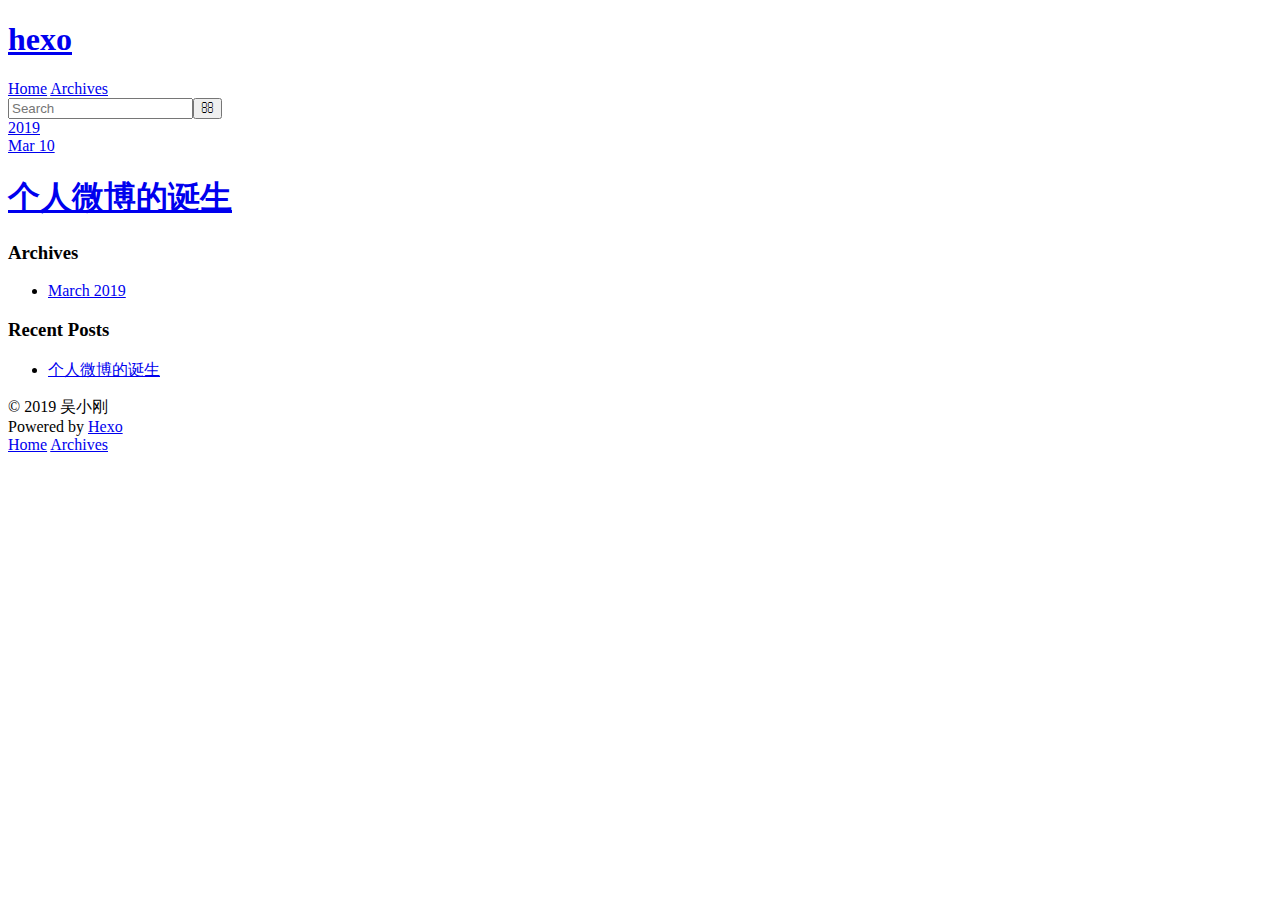
==== archives/index.html @ 077412a2 "Site updated: 2019-03-10 22:19:24" ====
<!DOCTYPE html>
<html>
<head><meta name="generator" content="Hexo 3.8.0">
  <meta charset="utf-8">
  

  
  <title>Archives | hexo</title>
  <meta name="viewport" content="width=device-width, initial-scale=1, maximum-scale=1">
  <meta property="og:type" content="website">
<meta property="og:title" content="hexo">
<meta property="og:url" content="https://github.com/ukeepit/blog.git/archives/index.html">
<meta property="og:site_name" content="hexo">
<meta property="og:locale" content="default">
<meta name="twitter:card" content="summary">
<meta name="twitter:title" content="hexo">
  
    <link rel="alternate" href="/blog/atom.xml" title="hexo" type="application/atom+xml">
  
  
    <link rel="icon" href="/favicon.png">
  
  
    <link href="//fonts.googleapis.com/css?family=Source+Code+Pro" rel="stylesheet" type="text/css">
  
  <link rel="stylesheet" href="/blog/css/style.css">
</head>
</html>
<body>
  <div id="container">
    <div id="wrap">
      <header id="header">
  <div id="banner"></div>
  <div id="header-outer" class="outer">
    <div id="header-title" class="inner">
      <h1 id="logo-wrap">
        <a href="/blog/" id="logo">hexo</a>
      </h1>
      
    </div>
    <div id="header-inner" class="inner">
      <nav id="main-nav">
        <a id="main-nav-toggle" class="nav-icon"></a>
        
          <a class="main-nav-link" href="/blog/">Home</a>
        
          <a class="main-nav-link" href="/blog/archives">Archives</a>
        
      </nav>
      <nav id="sub-nav">
        
          <a id="nav-rss-link" class="nav-icon" href="/blog/atom.xml" title="RSS Feed"></a>
        
        <a id="nav-search-btn" class="nav-icon" title="Search"></a>
      </nav>
      <div id="search-form-wrap">
        <form action="//google.com/search" method="get" accept-charset="UTF-8" class="search-form"><input type="search" name="q" class="search-form-input" placeholder="Search"><button type="submit" class="search-form-submit">&#xF002;</button><input type="hidden" name="sitesearch" value="https://github.com/ukeepit/blog.git"></form>
      </div>
    </div>
  </div>
</header>
      <div class="outer">
        <section id="main">
  
  
    
    
      
      
      <section class="archives-wrap">
        <div class="archive-year-wrap">
          <a href="/blog/archives/2019" class="archive-year">2019</a>
        </div>
        <div class="archives">
    
    <article class="archive-article archive-type-post">
  <div class="archive-article-inner">
    <header class="archive-article-header">
      <a href="/blog/2019/03/10/个人微博的诞生/" class="archive-article-date">
  <time datetime="2019-03-10T14:07:09.000Z" itemprop="datePublished">Mar 10</time>
</a>
      
  
    <h1 itemprop="name">
      <a class="archive-article-title" href="/blog/2019/03/10/个人微博的诞生/">个人微博的诞生</a>
    </h1>
  

    </header>
  </div>
</article>
  
  
    </div></section>
  


</section>
        
          <aside id="sidebar">
  
    

  
    

  
    
  
    
  <div class="widget-wrap">
    <h3 class="widget-title">Archives</h3>
    <div class="widget">
      <ul class="archive-list"><li class="archive-list-item"><a class="archive-list-link" href="/blog/archives/2019/03/">March 2019</a></li></ul>
    </div>
  </div>


  
    
  <div class="widget-wrap">
    <h3 class="widget-title">Recent Posts</h3>
    <div class="widget">
      <ul>
        
          <li>
            <a href="/blog/2019/03/10/个人微博的诞生/">个人微博的诞生</a>
          </li>
        
      </ul>
    </div>
  </div>

  
</aside>
        
      </div>
      <footer id="footer">
  
  <div class="outer">
    <div id="footer-info" class="inner">
      &copy; 2019 吴小刚<br>
      Powered by <a href="http://hexo.io/" target="_blank">Hexo</a>
    </div>
  </div>
</footer>
    </div>
    <nav id="mobile-nav">
  
    <a href="/blog/" class="mobile-nav-link">Home</a>
  
    <a href="/blog/archives" class="mobile-nav-link">Archives</a>
  
</nav>
    

<script src="//ajax.googleapis.com/ajax/libs/jquery/2.0.3/jquery.min.js"></script>


  <link rel="stylesheet" href="/blog/fancybox/jquery.fancybox.css">
  <script src="/blog/fancybox/jquery.fancybox.pack.js"></script>


<script src="/blog/js/script.js"></script>



  </div>
</body>
</html>
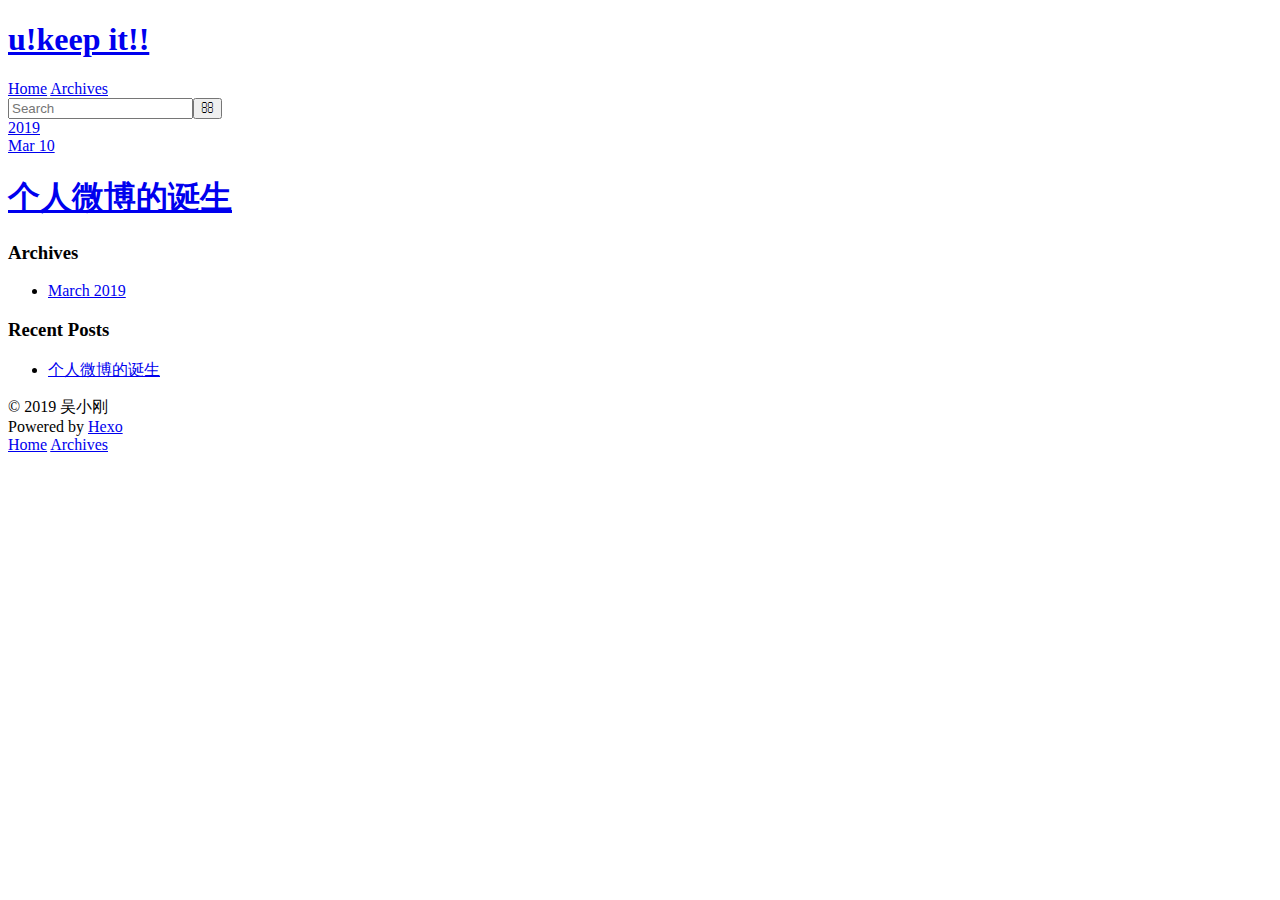
==== commit aafcc7cc: "Site updated: 2019-03-10 22:23:10" ====
--- a/archives/index.html
+++ b/archives/index.html
@@ -5,17 +5,17 @@
   
 
   
-  <title>Archives | hexo</title>
+  <title>Archives | u!keep it!!</title>
   <meta name="viewport" content="width=device-width, initial-scale=1, maximum-scale=1">
   <meta property="og:type" content="website">
-<meta property="og:title" content="hexo">
+<meta property="og:title" content="u!keep it!!">
 <meta property="og:url" content="https://github.com/ukeepit/blog.git/archives/index.html">
-<meta property="og:site_name" content="hexo">
+<meta property="og:site_name" content="u!keep it!!">
 <meta property="og:locale" content="default">
 <meta name="twitter:card" content="summary">
-<meta name="twitter:title" content="hexo">
+<meta name="twitter:title" content="u!keep it!!">
   
-    <link rel="alternate" href="/blog/atom.xml" title="hexo" type="application/atom+xml">
+    <link rel="alternate" href="/blog/atom.xml" title="u!keep it!!" type="application/atom+xml">
   
   
     <link rel="icon" href="/favicon.png">
@@ -34,7 +34,7 @@
   <div id="header-outer" class="outer">
     <div id="header-title" class="inner">
       <h1 id="logo-wrap">
-        <a href="/blog/" id="logo">hexo</a>
+        <a href="/blog/" id="logo">u!keep it!!</a>
       </h1>
       
     </div>
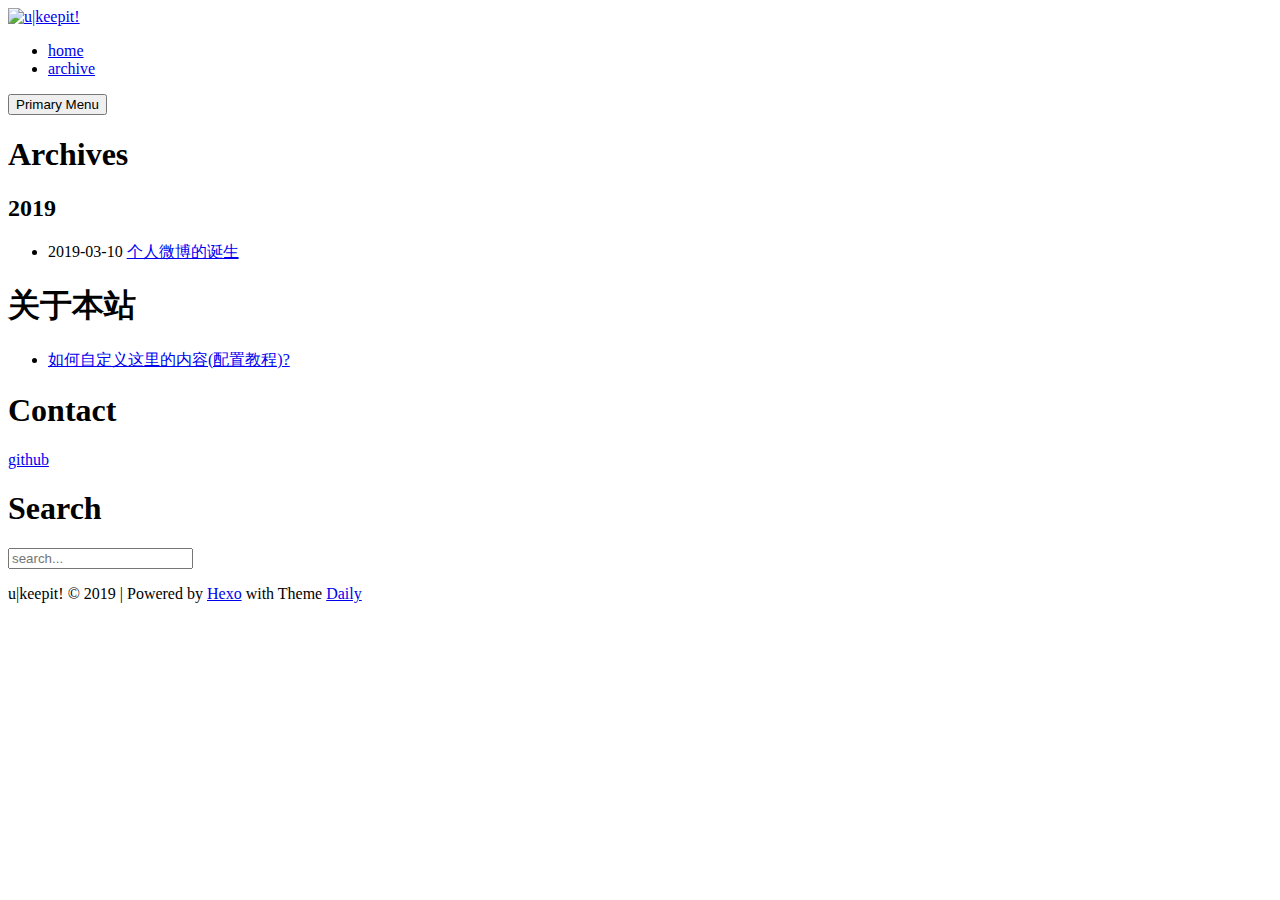
==== commit e57443a2: "Site updated: 2019-03-10 22:30:58" ====
--- a/archives/index.html
+++ b/archives/index.html
@@ -1,170 +1,206 @@
 <!DOCTYPE html>
-<html>
+<html lang="en">
+
+<!-- Head tag -->
 <head><meta name="generator" content="Hexo 3.8.0">
   <meta charset="utf-8">
-  
-
-  
-  <title>Archives | u!keep it!!</title>
+  <meta http-equiv="X-UA-Compatible" content="IE=edge">
+
+  <!--Description-->
+  
+
+  <!--Author-->
+  
+  <meta name="author" content="吴小刚">
+  
+
+  <!--Open Graph Title-->
+  
+      <meta property="og:title" content="u|keepit!">
+  
+  <!--Open Graph Description-->
+  
+  <!--Open Graph Site Name-->
+  <meta property="og:site_name" content="u|keepit!">
+  <!--Type page-->
+  
+      <meta property="og:type" content="website">
+  
+  <!--Page Cover-->
+  
+
   <meta name="viewport" content="width=device-width, initial-scale=1, maximum-scale=1">
-  <meta property="og:type" content="website">
-<meta property="og:title" content="u!keep it!!">
-<meta property="og:url" content="https://github.com/ukeepit/blog.git/archives/index.html">
-<meta property="og:site_name" content="u!keep it!!">
-<meta property="og:locale" content="default">
-<meta name="twitter:card" content="summary">
-<meta name="twitter:title" content="u!keep it!!">
-  
-    <link rel="alternate" href="/blog/atom.xml" title="u!keep it!!" type="application/atom+xml">
-  
-  
-    <link rel="icon" href="/favicon.png">
-  
-  
-    <link href="//fonts.googleapis.com/css?family=Source+Code+Pro" rel="stylesheet" type="text/css">
-  
+
+  <!-- Title -->
+  
+  <title>Archives - u|keepit!</title>
+
+
+  <link rel="shortcut icon" href="https://hexo.io/icon/favicon-96x96.png">
+
+  <!-- Custom CSS/Sass -->
   <link rel="stylesheet" href="/blog/css/style.css">
+
+  <!----------------------------
+  https://github.com/GallenHu/hexo-theme-Daily
+
+ _____            _   _
+|  __ \          (_) | |
+| |  | |   __ _   _  | |  _   _
+| |  | |  / _` | | | | | | | | |
+| |__| | | (_| | | | | | | |_| |
+|_____/   \__,_| |_| |_|  \__, |
+                          __/ |
+                         |___/
+
+    --------------------------->
+
 </head>
-</html>
+
+
 <body>
-  <div id="container">
-    <div id="wrap">
-      <header id="header">
-  <div id="banner"></div>
-  <div id="header-outer" class="outer">
-    <div id="header-title" class="inner">
-      <h1 id="logo-wrap">
-        <a href="/blog/" id="logo">u!keep it!!</a>
-      </h1>
-      
-    </div>
-    <div id="header-inner" class="inner">
-      <nav id="main-nav">
-        <a id="main-nav-toggle" class="nav-icon"></a>
-        
-          <a class="main-nav-link" href="/blog/">Home</a>
-        
-          <a class="main-nav-link" href="/blog/archives">Archives</a>
-        
-      </nav>
-      <nav id="sub-nav">
-        
-          <a id="nav-rss-link" class="nav-icon" href="/blog/atom.xml" title="RSS Feed"></a>
-        
-        <a id="nav-search-btn" class="nav-icon" title="Search"></a>
-      </nav>
-      <div id="search-form-wrap">
-        <form action="//google.com/search" method="get" accept-charset="UTF-8" class="search-form"><input type="search" name="q" class="search-form-input" placeholder="Search"><button type="submit" class="search-form-submit">&#xF002;</button><input type="hidden" name="sitesearch" value="https://github.com/ukeepit/blog.git"></form>
+
+  <!-- Nav -->
+  <header class="site-header">
+  <div class="header-inside">
+    <div class="logo">
+      <a href="/blog/" rel="home">
+        
+        <img src="https://hexo.io/logo.svg" alt="u|keepit!" height="60">
+        
+      </a>
+    </div>
+    <!-- Navigation -->
+    <nav class="navbar">
+      <!-- Collect the nav links, forms, and other content for toggling -->
+      <div class="collapse">
+        <ul class="navbar-nav">
+          
+          
+            <li>
+              <a href="/blog/.">
+                
+                  home
+                
+              </a>
+            </li>
+          
+            <li>
+              <a href="/blog/archives">
+                
+                  archive
+                
+              </a>
+            </li>
+          
+        </ul>
       </div>
+      <!-- /.navbar-collapse -->
+    </nav>
+    <div class="button-wrap">
+      <button class="menu-toggle">Primary Menu</button>
     </div>
   </div>
 </header>
-      <div class="outer">
-        <section id="main">
-  
-  
+
+
+  <!-- Main Content -->
+  
+
+<!-- Main Content -->
+<div class="archive content-area">
+  <div class="container">
+    <h1 class="entry-title">Archives</h1>
+    <div class="row">
+      <div class="col-lg-8 col-lg-offset-2 col-md-10 col-md-offset-1">
+        <!-- Use lodash to classify posts. See https://lodash.com/docs#groupBy
+          1. group site.posts by year
+          2. sort posts-in-one-year by Month and Day
+        -->
+        
+
+        
+          <h2 class="year">2019</h2>
+          <ul class="list">
+            
+  <li>
+    <span class="date">
+      2019-03-10
+    </span>
+    <a href="/blog/2019/03/10/个人微博的诞生/" class="title">
+      个人微博的诞生
+    </a>
+  </li>
+
+
+          </ul>
+        
+      </div>
+    </div>
+  </div>
+</div>
+
+
+  <!-- Footer -->
+  <!-- Footer-widgets -->
+<div class="footer-widgets">
+  <div class="row inside-wrapper">
+    <div class="col-1-3">
+      <aside>
+        <h1 class="widget-title">关于本站</h1>
+        <div class="custom-widget-content">
+          
+          <ul><li><a href="https://github.com/GallenHu/hexo-theme-Daily/wiki">如何自定义这里的内容(配置教程)?</a></li></ul>
+        </div>
+      </aside>
+    </div>
+    <div class="col-1-3">
+      <aside>
+        <h1 class="widget-title">Contact</h1>
+        <div class="widget-text">
+          
+            
+              <a href="https://github.com/GallenHu" class="icon icon-github" target="_blank">github</a>
+            
+          
+        </div>
+      </aside>
+    </div>
+    <div class="col-1-3">
+      <aside>
+        <h1 class="widget-title">Search</h1>
+        <div class="widget-text">
+          <form onsubmit="return appDaily.submitSearch('')">
+            <p>
+              <input type="text" placeholder="search..." id="homeSearchInput">
+            </p>
+            <!-- <input type="submit" value="GO"> -->
+          </form>
+        </div>
+      </aside>
+    </div>
+  </div>
+</div>
+<!-- Footer -->
+<footer class="site-info">
+  <p>
+    <span>u|keepit! &copy; 2019</span>
     
+      <span class="split">|</span>
+      <span>Powered by <a href="https://hexo.io/" target="_blank">Hexo</a> with Theme <a href="https://github.com/GallenHu/hexo-theme-Daily" target="_blank">Daily</a></span>
     
-      
-      
-      <section class="archives-wrap">
-        <div class="archive-year-wrap">
-          <a href="/blog/archives/2019" class="archive-year">2019</a>
-        </div>
-        <div class="archives">
-    
-    <article class="archive-article archive-type-post">
-  <div class="archive-article-inner">
-    <header class="archive-article-header">
-      <a href="/blog/2019/03/10/个人微博的诞生/" class="archive-article-date">
-  <time datetime="2019-03-10T14:07:09.000Z" itemprop="datePublished">Mar 10</time>
-</a>
-      
-  
-    <h1 itemprop="name">
-      <a class="archive-article-title" href="/blog/2019/03/10/个人微博的诞生/">个人微博的诞生</a>
-    </h1>
-  
-
-    </header>
-  </div>
-</article>
-  
-  
-    </div></section>
-  
-
-
-</section>
-        
-          <aside id="sidebar">
-  
-    
-
-  
-    
-
-  
-    
-  
-    
-  <div class="widget-wrap">
-    <h3 class="widget-title">Archives</h3>
-    <div class="widget">
-      <ul class="archive-list"><li class="archive-list-item"><a class="archive-list-link" href="/blog/archives/2019/03/">March 2019</a></li></ul>
-    </div>
-  </div>
-
-
-  
-    
-  <div class="widget-wrap">
-    <h3 class="widget-title">Recent Posts</h3>
-    <div class="widget">
-      <ul>
-        
-          <li>
-            <a href="/blog/2019/03/10/个人微博的诞生/">个人微博的诞生</a>
-          </li>
-        
-      </ul>
-    </div>
-  </div>
-
-  
-</aside>
-        
-      </div>
-      <footer id="footer">
-  
-  <div class="outer">
-    <div id="footer-info" class="inner">
-      &copy; 2019 吴小刚<br>
-      Powered by <a href="http://hexo.io/" target="_blank">Hexo</a>
-    </div>
-  </div>
+  </p>
 </footer>
-    </div>
-    <nav id="mobile-nav">
-  
-    <a href="/blog/" class="mobile-nav-link">Home</a>
-  
-    <a href="/blog/archives" class="mobile-nav-link">Archives</a>
-  
-</nav>
-    
-
-<script src="//ajax.googleapis.com/ajax/libs/jquery/2.0.3/jquery.min.js"></script>
-
-
-  <link rel="stylesheet" href="/blog/fancybox/jquery.fancybox.css">
-  <script src="/blog/fancybox/jquery.fancybox.pack.js"></script>
-
-
-<script src="/blog/js/script.js"></script>
-
-
-
-  </div>
+
+
+  <!-- After footer scripts -->
+  <!-- scripts -->
+<script src="/blog/js/app.js"></script>
+
+
+
+
+
 </body>
-</html>+
+</html>
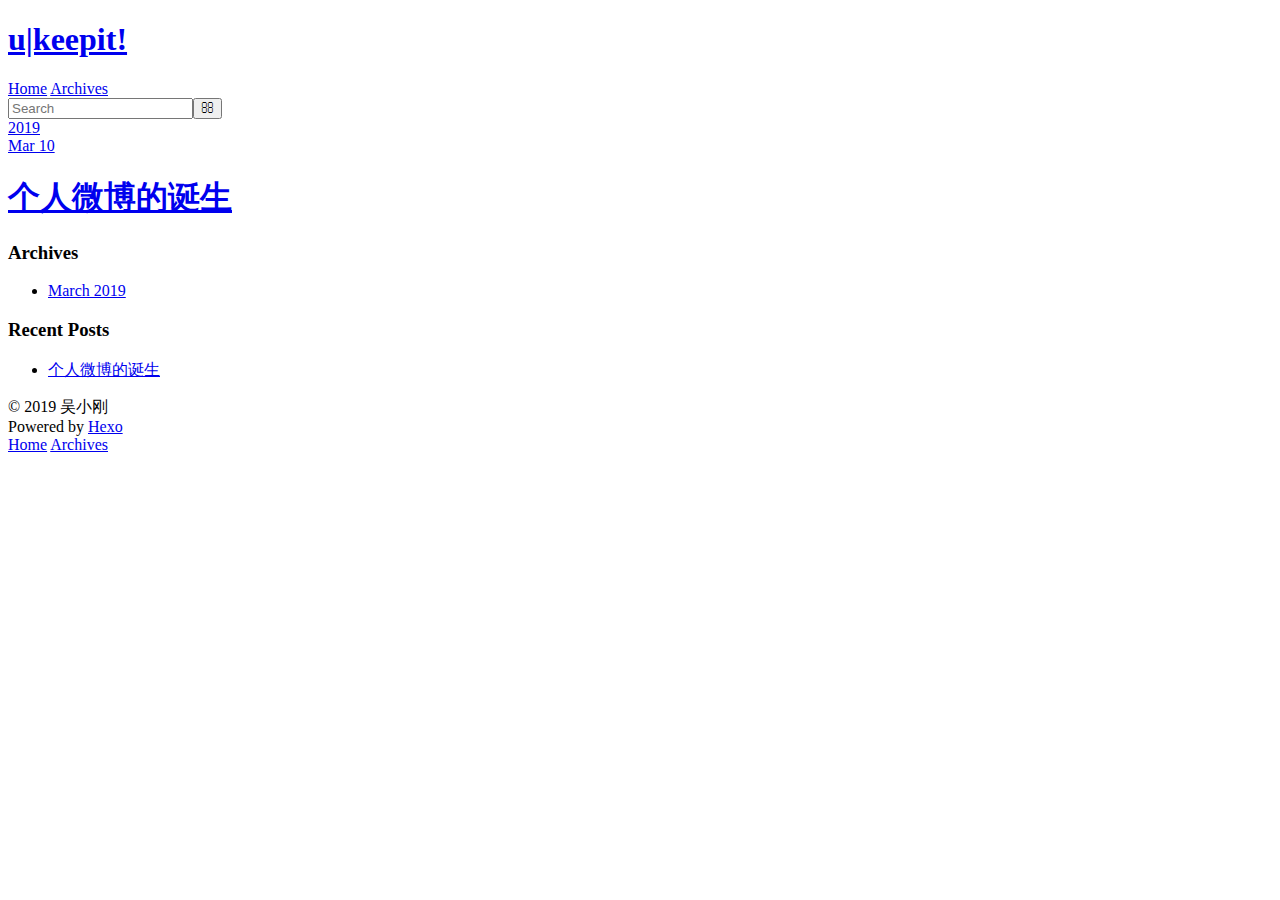
==== commit b17853da: "Site updated: 2019-03-10 22:37:50" ====
--- a/archives/index.html
+++ b/archives/index.html
@@ -1,206 +1,170 @@
 <!DOCTYPE html>
-<html lang="en">
-
-<!-- Head tag -->
+<html>
 <head><meta name="generator" content="Hexo 3.8.0">
   <meta charset="utf-8">
-  <meta http-equiv="X-UA-Compatible" content="IE=edge">
-
-  <!--Description-->
   
 
-  <!--Author-->
   
-  <meta name="author" content="吴小刚">
+  <title>Archives | u|keepit!</title>
+  <meta name="viewport" content="width=device-width, initial-scale=1, maximum-scale=1">
+  <meta property="og:type" content="website">
+<meta property="og:title" content="u|keepit!">
+<meta property="og:url" content="https://github.com/ukeepit/blog.git/archives/index.html">
+<meta property="og:site_name" content="u|keepit!">
+<meta property="og:locale" content="default">
+<meta name="twitter:card" content="summary">
+<meta name="twitter:title" content="u|keepit!">
   
-
-  <!--Open Graph Title-->
+    <link rel="alternate" href="/blog/atom.xml" title="u|keepit!" type="application/atom+xml">
   
-      <meta property="og:title" content="u|keepit!">
   
-  <!--Open Graph Description-->
+    <link rel="icon" href="/favicon.png">
   
-  <!--Open Graph Site Name-->
-  <meta property="og:site_name" content="u|keepit!">
-  <!--Type page-->
   
-      <meta property="og:type" content="website">
+    <link href="//fonts.googleapis.com/css?family=Source+Code+Pro" rel="stylesheet" type="text/css">
   
-  <!--Page Cover-->
-  
-
-  <meta name="viewport" content="width=device-width, initial-scale=1, maximum-scale=1">
-
-  <!-- Title -->
-  
-  <title>Archives - u|keepit!</title>
-
-
-  <link rel="shortcut icon" href="https://hexo.io/icon/favicon-96x96.png">
-
-  <!-- Custom CSS/Sass -->
   <link rel="stylesheet" href="/blog/css/style.css">
-
-  <!----------------------------
-  https://github.com/GallenHu/hexo-theme-Daily
-
- _____            _   _
-|  __ \          (_) | |
-| |  | |   __ _   _  | |  _   _
-| |  | |  / _` | | | | | | | | |
-| |__| | | (_| | | | | | | |_| |
-|_____/   \__,_| |_| |_|  \__, |
-                          __/ |
-                         |___/
-
-    --------------------------->
-
 </head>
-
-
+</html>
 <body>
-
-  <!-- Nav -->
-  <header class="site-header">
-  <div class="header-inside">
-    <div class="logo">
-      <a href="/blog/" rel="home">
+  <div id="container">
+    <div id="wrap">
+      <header id="header">
+  <div id="banner"></div>
+  <div id="header-outer" class="outer">
+    <div id="header-title" class="inner">
+      <h1 id="logo-wrap">
+        <a href="/blog/" id="logo">u|keepit!</a>
+      </h1>
+      
+    </div>
+    <div id="header-inner" class="inner">
+      <nav id="main-nav">
+        <a id="main-nav-toggle" class="nav-icon"></a>
         
-        <img src="https://hexo.io/logo.svg" alt="u|keepit!" height="60">
+          <a class="main-nav-link" href="/blog/">Home</a>
         
-      </a>
-    </div>
-    <!-- Navigation -->
-    <nav class="navbar">
-      <!-- Collect the nav links, forms, and other content for toggling -->
-      <div class="collapse">
-        <ul class="navbar-nav">
-          
-          
-            <li>
-              <a href="/blog/.">
-                
-                  home
-                
-              </a>
-            </li>
-          
-            <li>
-              <a href="/blog/archives">
-                
-                  archive
-                
-              </a>
-            </li>
-          
-        </ul>
+          <a class="main-nav-link" href="/blog/archives">Archives</a>
+        
+      </nav>
+      <nav id="sub-nav">
+        
+          <a id="nav-rss-link" class="nav-icon" href="/blog/atom.xml" title="RSS Feed"></a>
+        
+        <a id="nav-search-btn" class="nav-icon" title="Search"></a>
+      </nav>
+      <div id="search-form-wrap">
+        <form action="//google.com/search" method="get" accept-charset="UTF-8" class="search-form"><input type="search" name="q" class="search-form-input" placeholder="Search"><button type="submit" class="search-form-submit">&#xF002;</button><input type="hidden" name="sitesearch" value="https://github.com/ukeepit/blog.git"></form>
       </div>
-      <!-- /.navbar-collapse -->
-    </nav>
-    <div class="button-wrap">
-      <button class="menu-toggle">Primary Menu</button>
     </div>
   </div>
 </header>
+      <div class="outer">
+        <section id="main">
+  
+  
+    
+    
+      
+      
+      <section class="archives-wrap">
+        <div class="archive-year-wrap">
+          <a href="/blog/archives/2019" class="archive-year">2019</a>
+        </div>
+        <div class="archives">
+    
+    <article class="archive-article archive-type-post">
+  <div class="archive-article-inner">
+    <header class="archive-article-header">
+      <a href="/blog/2019/03/10/个人微博的诞生/" class="archive-article-date">
+  <time datetime="2019-03-10T14:07:09.000Z" itemprop="datePublished">Mar 10</time>
+</a>
+      
+  
+    <h1 itemprop="name">
+      <a class="archive-article-title" href="/blog/2019/03/10/个人微博的诞生/">个人微博的诞生</a>
+    </h1>
+  
+
+    </header>
+  </div>
+</article>
+  
+  
+    </div></section>
+  
 
 
-  <!-- Main Content -->
+</section>
+        
+          <aside id="sidebar">
   
+    
 
-<!-- Main Content -->
-<div class="archive content-area">
-  <div class="container">
-    <h1 class="entry-title">Archives</h1>
-    <div class="row">
-      <div class="col-lg-8 col-lg-offset-2 col-md-10 col-md-offset-1">
-        <!-- Use lodash to classify posts. See https://lodash.com/docs#groupBy
-          1. group site.posts by year
-          2. sort posts-in-one-year by Month and Day
-        -->
-        
+  
+    
 
-        
-          <h2 class="year">2019</h2>
-          <ul class="list">
-            
-  <li>
-    <span class="date">
-      2019-03-10
-    </span>
-    <a href="/blog/2019/03/10/个人微博的诞生/" class="title">
-      个人微博的诞生
-    </a>
-  </li>
+  
+    
+  
+    
+  <div class="widget-wrap">
+    <h3 class="widget-title">Archives</h3>
+    <div class="widget">
+      <ul class="archive-list"><li class="archive-list-item"><a class="archive-list-link" href="/blog/archives/2019/03/">March 2019</a></li></ul>
+    </div>
+  </div>
 
 
-          </ul>
+  
+    
+  <div class="widget-wrap">
+    <h3 class="widget-title">Recent Posts</h3>
+    <div class="widget">
+      <ul>
+        
+          <li>
+            <a href="/blog/2019/03/10/个人微博的诞生/">个人微博的诞生</a>
+          </li>
+        
+      </ul>
+    </div>
+  </div>
+
+  
+</aside>
         
       </div>
+      <footer id="footer">
+  
+  <div class="outer">
+    <div id="footer-info" class="inner">
+      &copy; 2019 吴小刚<br>
+      Powered by <a href="http://hexo.io/" target="_blank">Hexo</a>
     </div>
   </div>
-</div>
+</footer>
+    </div>
+    <nav id="mobile-nav">
+  
+    <a href="/blog/" class="mobile-nav-link">Home</a>
+  
+    <a href="/blog/archives" class="mobile-nav-link">Archives</a>
+  
+</nav>
+    
+
+<script src="//ajax.googleapis.com/ajax/libs/jquery/2.0.3/jquery.min.js"></script>
 
 
-  <!-- Footer -->
-  <!-- Footer-widgets -->
-<div class="footer-widgets">
-  <div class="row inside-wrapper">
-    <div class="col-1-3">
-      <aside>
-        <h1 class="widget-title">关于本站</h1>
-        <div class="custom-widget-content">
-          
-          <ul><li><a href="https://github.com/GallenHu/hexo-theme-Daily/wiki">如何自定义这里的内容(配置教程)?</a></li></ul>
-        </div>
-      </aside>
-    </div>
-    <div class="col-1-3">
-      <aside>
-        <h1 class="widget-title">Contact</h1>
-        <div class="widget-text">
-          
-            
-              <a href="https://github.com/GallenHu" class="icon icon-github" target="_blank">github</a>
-            
-          
-        </div>
-      </aside>
-    </div>
-    <div class="col-1-3">
-      <aside>
-        <h1 class="widget-title">Search</h1>
-        <div class="widget-text">
-          <form onsubmit="return appDaily.submitSearch('')">
-            <p>
-              <input type="text" placeholder="search..." id="homeSearchInput">
-            </p>
-            <!-- <input type="submit" value="GO"> -->
-          </form>
-        </div>
-      </aside>
-    </div>
-  </div>
-</div>
-<!-- Footer -->
-<footer class="site-info">
-  <p>
-    <span>u|keepit! &copy; 2019</span>
-    
-      <span class="split">|</span>
-      <span>Powered by <a href="https://hexo.io/" target="_blank">Hexo</a> with Theme <a href="https://github.com/GallenHu/hexo-theme-Daily" target="_blank">Daily</a></span>
-    
-  </p>
-</footer>
+  <link rel="stylesheet" href="/blog/fancybox/jquery.fancybox.css">
+  <script src="/blog/fancybox/jquery.fancybox.pack.js"></script>
 
 
-  <!-- After footer scripts -->
-  <!-- scripts -->
-<script src="/blog/js/app.js"></script>
+<script src="/blog/js/script.js"></script>
 
 
 
-
-
+  </div>
 </body>
-
-</html>
+</html>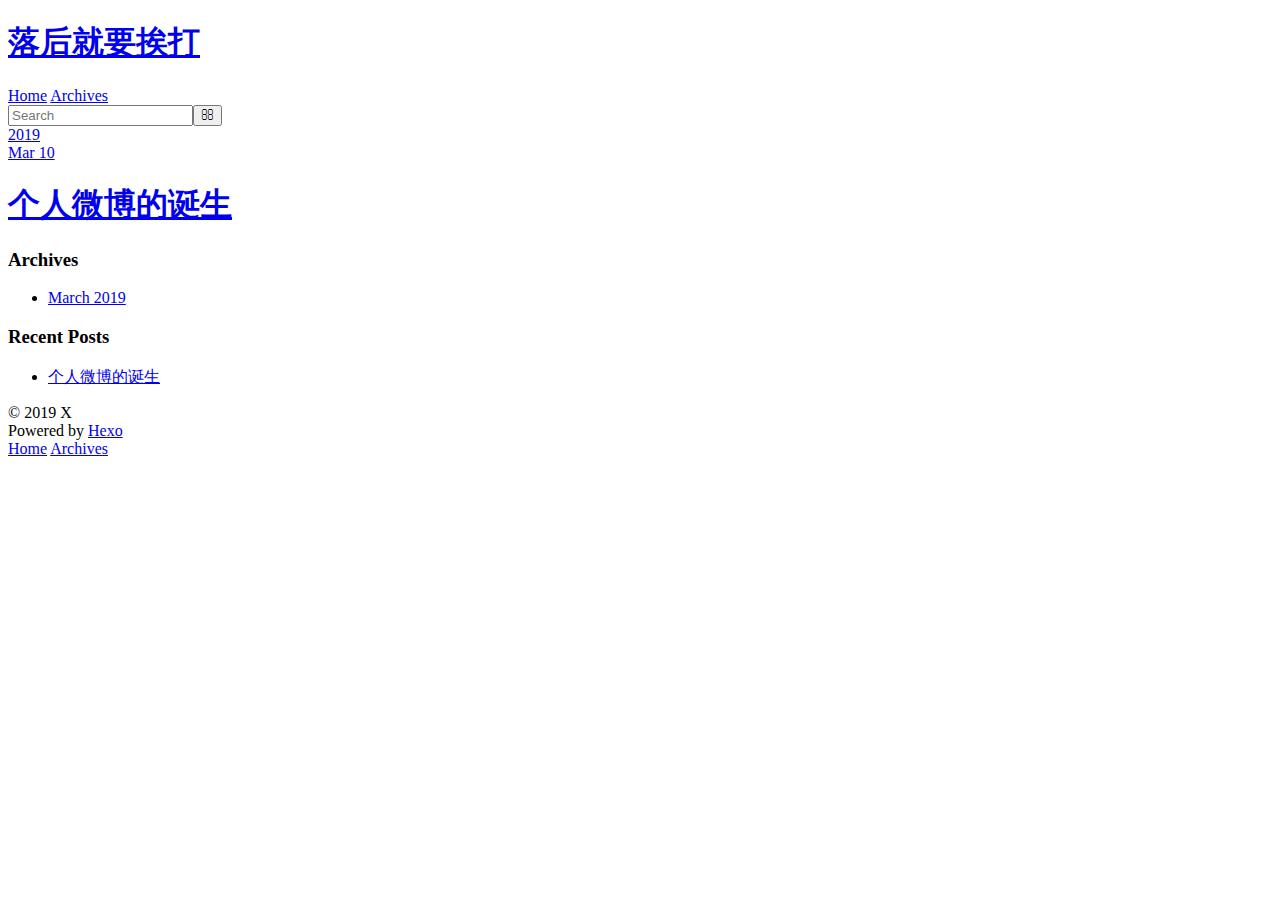
==== commit 69b5e4c5: "Site updated: 2019-03-10 22:42:32" ====
--- a/archives/index.html
+++ b/archives/index.html
@@ -5,17 +5,17 @@
   
 
   
-  <title>Archives | u|keepit!</title>
+  <title>Archives | 落后就要挨打</title>
   <meta name="viewport" content="width=device-width, initial-scale=1, maximum-scale=1">
   <meta property="og:type" content="website">
-<meta property="og:title" content="u|keepit!">
+<meta property="og:title" content="落后就要挨打">
 <meta property="og:url" content="https://github.com/ukeepit/blog.git/archives/index.html">
-<meta property="og:site_name" content="u|keepit!">
+<meta property="og:site_name" content="落后就要挨打">
 <meta property="og:locale" content="default">
 <meta name="twitter:card" content="summary">
-<meta name="twitter:title" content="u|keepit!">
+<meta name="twitter:title" content="落后就要挨打">
   
-    <link rel="alternate" href="/blog/atom.xml" title="u|keepit!" type="application/atom+xml">
+    <link rel="alternate" href="/blog/atom.xml" title="落后就要挨打" type="application/atom+xml">
   
   
     <link rel="icon" href="/favicon.png">
@@ -34,7 +34,7 @@
   <div id="header-outer" class="outer">
     <div id="header-title" class="inner">
       <h1 id="logo-wrap">
-        <a href="/blog/" id="logo">u|keepit!</a>
+        <a href="/blog/" id="logo">落后就要挨打</a>
       </h1>
       
     </div>
@@ -139,7 +139,7 @@
   
   <div class="outer">
     <div id="footer-info" class="inner">
-      &copy; 2019 吴小刚<br>
+      &copy; 2019 X<br>
       Powered by <a href="http://hexo.io/" target="_blank">Hexo</a>
     </div>
   </div>
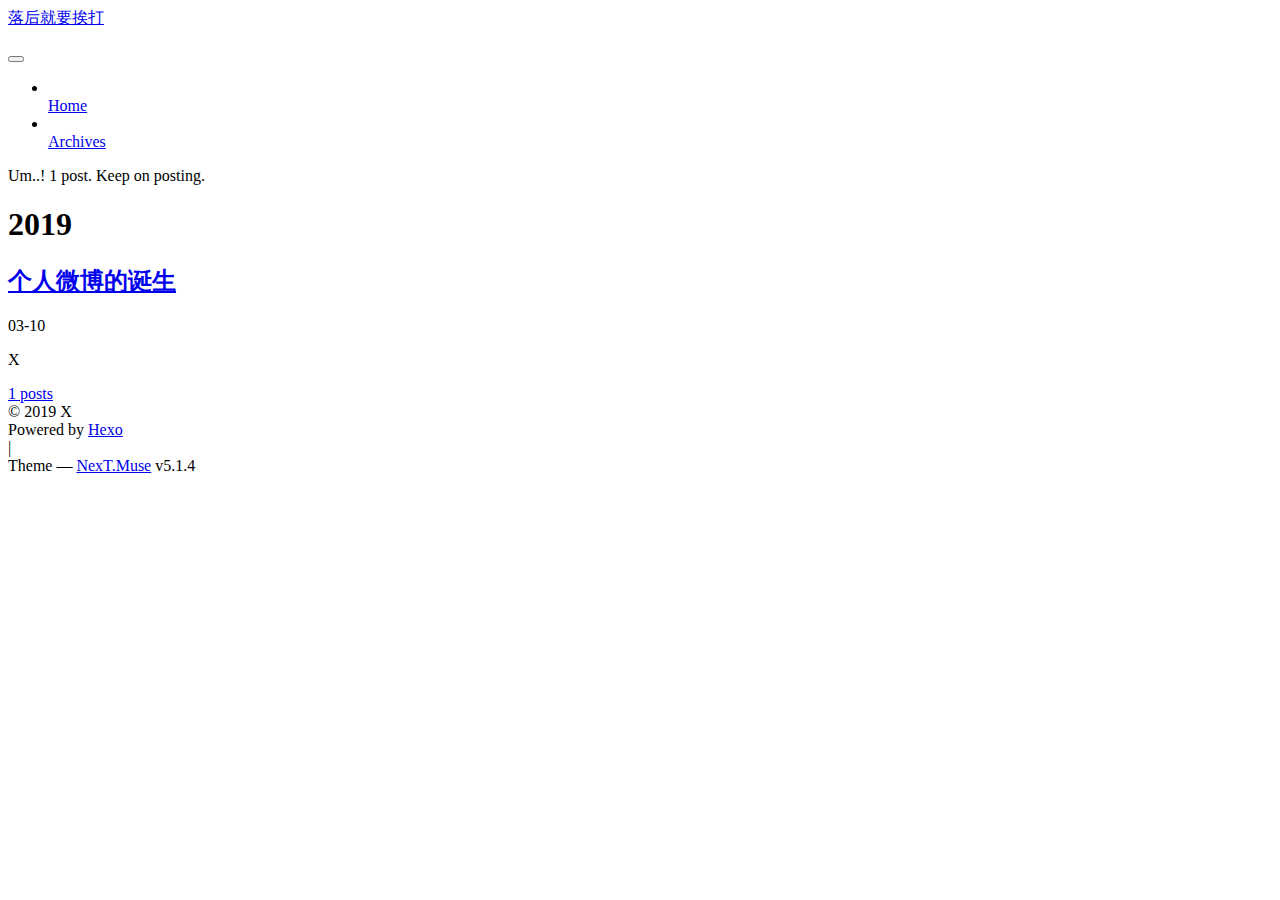
==== commit 45d48289: "Site updated: 2019-03-10 22:59:36" ====
--- a/archives/index.html
+++ b/archives/index.html
@@ -1,170 +1,549 @@
 <!DOCTYPE html>
-<html>
+
+
+
+  
+
+
+<html class="theme-next muse use-motion" lang>
 <head><meta name="generator" content="Hexo 3.8.0">
-  <meta charset="utf-8">
-  
-
-  
-  <title>Archives | 落后就要挨打</title>
-  <meta name="viewport" content="width=device-width, initial-scale=1, maximum-scale=1">
-  <meta property="og:type" content="website">
+  <meta charset="UTF-8">
+<meta http-equiv="X-UA-Compatible" content="IE=edge">
+<meta name="viewport" content="width=device-width, initial-scale=1, maximum-scale=1">
+<meta name="theme-color" content="#222">
+
+
+
+
+
+
+
+
+
+<meta http-equiv="Cache-Control" content="no-transform">
+<meta http-equiv="Cache-Control" content="no-siteapp">
+
+
+
+
+
+
+
+
+
+
+
+
+
+
+
+
+  
+  
+  <link href="/blog/lib/fancybox/source/jquery.fancybox.css?v=2.1.5" rel="stylesheet" type="text/css">
+
+
+
+
+
+
+
+<link href="/blog/lib/font-awesome/css/font-awesome.min.css?v=4.6.2" rel="stylesheet" type="text/css">
+
+<link href="/blog/css/main.css?v=5.1.4" rel="stylesheet" type="text/css">
+
+
+  <link rel="apple-touch-icon" sizes="180x180" href="/blog/images/apple-touch-icon-next.png?v=5.1.4">
+
+
+  <link rel="icon" type="image/png" sizes="32x32" href="/blog/images/favicon-32x32-next.png?v=5.1.4">
+
+
+  <link rel="icon" type="image/png" sizes="16x16" href="/blog/images/favicon-16x16-next.png?v=5.1.4">
+
+
+  <link rel="mask-icon" href="/blog/images/logo.svg?v=5.1.4" color="#222">
+
+
+
+
+
+  <meta name="keywords" content="Hexo, NexT">
+
+
+
+
+
+
+
+
+
+
+<meta property="og:type" content="website">
 <meta property="og:title" content="落后就要挨打">
 <meta property="og:url" content="https://github.com/ukeepit/blog.git/archives/index.html">
 <meta property="og:site_name" content="落后就要挨打">
 <meta property="og:locale" content="default">
 <meta name="twitter:card" content="summary">
 <meta name="twitter:title" content="落后就要挨打">
-  
-    <link rel="alternate" href="/blog/atom.xml" title="落后就要挨打" type="application/atom+xml">
-  
-  
-    <link rel="icon" href="/favicon.png">
-  
-  
-    <link href="//fonts.googleapis.com/css?family=Source+Code+Pro" rel="stylesheet" type="text/css">
-  
-  <link rel="stylesheet" href="/blog/css/style.css">
+
+
+
+<script type="text/javascript" id="hexo.configurations">
+  var NexT = window.NexT || {};
+  var CONFIG = {
+    root: '/blog/',
+    scheme: 'Muse',
+    version: '5.1.4',
+    sidebar: {"position":"left","display":"post","offset":12,"b2t":false,"scrollpercent":false,"onmobile":false},
+    fancybox: true,
+    tabs: true,
+    motion: {"enable":true,"async":false,"transition":{"post_block":"fadeIn","post_header":"slideDownIn","post_body":"slideDownIn","coll_header":"slideLeftIn","sidebar":"slideUpIn"}},
+    duoshuo: {
+      userId: '0',
+      author: 'Author'
+    },
+    algolia: {
+      applicationID: '',
+      apiKey: '',
+      indexName: '',
+      hits: {"per_page":10},
+      labels: {"input_placeholder":"Search for Posts","hits_empty":"We didn't find any results for the search: ${query}","hits_stats":"${hits} results found in ${time} ms"}
+    }
+  };
+</script>
+
+
+
+  <link rel="canonical" href="https://github.com/ukeepit/blog.git/archives/">
+
+
+
+
+
+  <title>Archive | 落后就要挨打</title>
+  
+
+
+
+
+
+
+
+
 </head>
-</html>
-<body>
-  <div id="container">
-    <div id="wrap">
-      <header id="header">
-  <div id="banner"></div>
-  <div id="header-outer" class="outer">
-    <div id="header-title" class="inner">
-      <h1 id="logo-wrap">
-        <a href="/blog/" id="logo">落后就要挨打</a>
-      </h1>
-      
+
+<body itemscope itemtype="http://schema.org/WebPage" lang="default">
+
+  
+  
+    
+  
+
+  <div class="container sidebar-position-left page-archive">
+    <div class="headband"></div>
+
+    <header id="header" class="header" itemscope itemtype="http://schema.org/WPHeader">
+      <div class="header-inner"><div class="site-brand-wrapper">
+  <div class="site-meta ">
+    
+
+    <div class="custom-logo-site-title">
+      <a href="/blog/" class="brand" rel="start">
+        <span class="logo-line-before"><i></i></span>
+        <span class="site-title">落后就要挨打</span>
+        <span class="logo-line-after"><i></i></span>
+      </a>
     </div>
-    <div id="header-inner" class="inner">
-      <nav id="main-nav">
-        <a id="main-nav-toggle" class="nav-icon"></a>
-        
-          <a class="main-nav-link" href="/blog/">Home</a>
-        
-          <a class="main-nav-link" href="/blog/archives">Archives</a>
-        
-      </nav>
-      <nav id="sub-nav">
-        
-          <a id="nav-rss-link" class="nav-icon" href="/blog/atom.xml" title="RSS Feed"></a>
-        
-        <a id="nav-search-btn" class="nav-icon" title="Search"></a>
-      </nav>
-      <div id="search-form-wrap">
-        <form action="//google.com/search" method="get" accept-charset="UTF-8" class="search-form"><input type="search" name="q" class="search-form-input" placeholder="Search"><button type="submit" class="search-form-submit">&#xF002;</button><input type="hidden" name="sitesearch" value="https://github.com/ukeepit/blog.git"></form>
+      
+        <p class="site-subtitle"></p>
+      
+  </div>
+
+  <div class="site-nav-toggle">
+    <button>
+      <span class="btn-bar"></span>
+      <span class="btn-bar"></span>
+      <span class="btn-bar"></span>
+    </button>
+  </div>
+</div>
+
+<nav class="site-nav">
+  
+
+  
+    <ul id="menu" class="menu">
+      
+        
+        <li class="menu-item menu-item-home">
+          <a href="/blog/" rel="section">
+            
+              <i class="menu-item-icon fa fa-fw fa-home"></i> <br>
+            
+            Home
+          </a>
+        </li>
+      
+        
+        <li class="menu-item menu-item-archives">
+          <a href="/blog/archives/" rel="section">
+            
+              <i class="menu-item-icon fa fa-fw fa-archive"></i> <br>
+            
+            Archives
+          </a>
+        </li>
+      
+
+      
+    </ul>
+  
+
+  
+</nav>
+
+
+
+ </div>
+    </header>
+
+    <main id="main" class="main">
+      <div class="main-inner">
+        <div class="content-wrap">
+          <div id="content" class="content">
+            
+
+  
+  
+  
+  <div class="post-block archive">
+    <div id="posts" class="posts-collapse">
+      <span class="archive-move-on"></span>
+
+      <span class="archive-page-counter">
+        
+        
+        
+          
+        
+        Um..! 1 post. Keep on posting.
+      </span>
+
+      
+
+        
+        
+        
+
+        
+          
+          <div class="collection-title">
+            <h1 class="archive-year" id="archive-year-2019">2019</h1>
+          </div>
+        
+        
+
+        
+
+  <article class="post post-type-normal" itemscope itemtype="http://schema.org/Article">
+    <header class="post-header">
+
+      <h2 class="post-title">
+        
+            <a class="post-title-link" href="/blog/2019/03/10/个人微博的诞生/" itemprop="url">
+              
+                <span itemprop="name">个人微博的诞生</span>
+              
+            </a>
+        
+      </h2>
+
+      <div class="post-meta">
+        <time class="post-time" itemprop="dateCreated" datetime="2019-03-10T22:07:09+08:00" content="2019-03-10">
+          03-10
+        </time>
       </div>
+
+    </header>
+  </article>
+
+
+
+      
+
     </div>
   </div>
-</header>
-      <div class="outer">
-        <section id="main">
-  
-  
-    
-    
-      
-      
-      <section class="archives-wrap">
-        <div class="archive-year-wrap">
-          <a href="/blog/archives/2019" class="archive-year">2019</a>
+  
+  
+  
+
+  
+
+
+
+          </div>
+          
+
+
+          
+
         </div>
-        <div class="archives">
-    
-    <article class="archive-article archive-type-post">
-  <div class="archive-article-inner">
-    <header class="archive-article-header">
-      <a href="/blog/2019/03/10/个人微博的诞生/" class="archive-article-date">
-  <time datetime="2019-03-10T14:07:09.000Z" itemprop="datePublished">Mar 10</time>
-</a>
-      
-  
-    <h1 itemprop="name">
-      <a class="archive-article-title" href="/blog/2019/03/10/个人微博的诞生/">个人微博的诞生</a>
-    </h1>
-  
-
-    </header>
-  </div>
-</article>
-  
-  
-    </div></section>
-  
-
-
-</section>
-        
-          <aside id="sidebar">
-  
-    
-
-  
-    
-
-  
-    
-  
-    
-  <div class="widget-wrap">
-    <h3 class="widget-title">Archives</h3>
-    <div class="widget">
-      <ul class="archive-list"><li class="archive-list-item"><a class="archive-list-link" href="/blog/archives/2019/03/">March 2019</a></li></ul>
+        
+          
+  
+  <div class="sidebar-toggle">
+    <div class="sidebar-toggle-line-wrap">
+      <span class="sidebar-toggle-line sidebar-toggle-line-first"></span>
+      <span class="sidebar-toggle-line sidebar-toggle-line-middle"></span>
+      <span class="sidebar-toggle-line sidebar-toggle-line-last"></span>
     </div>
   </div>
 
-
-  
+  <aside id="sidebar" class="sidebar">
     
-  <div class="widget-wrap">
-    <h3 class="widget-title">Recent Posts</h3>
-    <div class="widget">
-      <ul>
-        
-          <li>
-            <a href="/blog/2019/03/10/个人微博的诞生/">个人微博的诞生</a>
-          </li>
-        
-      </ul>
+    <div class="sidebar-inner">
+
+      
+
+      
+
+      <section class="site-overview-wrap sidebar-panel sidebar-panel-active">
+        <div class="site-overview">
+          <div class="site-author motion-element" itemprop="author" itemscope itemtype="http://schema.org/Person">
+            
+              <p class="site-author-name" itemprop="name">X</p>
+              <p class="site-description motion-element" itemprop="description"></p>
+          </div>
+
+          <nav class="site-state motion-element">
+
+            
+              <div class="site-state-item site-state-posts">
+              
+                <a href="/blog/archives/">
+              
+                  <span class="site-state-item-count">1</span>
+                  <span class="site-state-item-name">posts</span>
+                </a>
+              </div>
+            
+
+            
+
+            
+
+          </nav>
+
+          
+
+          
+
+          
+          
+
+          
+          
+
+          
+
+        </div>
+      </section>
+
+      
+
+      
+
     </div>
+  </aside>
+
+
+        
+      </div>
+    </main>
+
+    <footer id="footer" class="footer">
+      <div class="footer-inner">
+        <div class="copyright">&copy; <span itemprop="copyrightYear">2019</span>
+  <span class="with-love">
+    <i class="fa fa-user"></i>
+  </span>
+  <span class="author" itemprop="copyrightHolder">X</span>
+
+  
+</div>
+
+
+  <div class="powered-by">Powered by <a class="theme-link" target="_blank" href="https://hexo.io">Hexo</a></div>
+
+
+
+  <span class="post-meta-divider">|</span>
+
+
+
+  <div class="theme-info">Theme &mdash; <a class="theme-link" target="_blank" href="https://github.com/iissnan/hexo-theme-next">NexT.Muse</a> v5.1.4</div>
+
+
+
+
+        
+
+
+
+
+
+
+
+        
+      </div>
+    </footer>
+
+    
+      <div class="back-to-top">
+        <i class="fa fa-arrow-up"></i>
+        
+      </div>
+    
+
+    
+
   </div>
 
   
-</aside>
-        
-      </div>
-      <footer id="footer">
-  
-  <div class="outer">
-    <div id="footer-info" class="inner">
-      &copy; 2019 X<br>
-      Powered by <a href="http://hexo.io/" target="_blank">Hexo</a>
-    </div>
-  </div>
-</footer>
-    </div>
-    <nav id="mobile-nav">
-  
-    <a href="/blog/" class="mobile-nav-link">Home</a>
-  
-    <a href="/blog/archives" class="mobile-nav-link">Archives</a>
-  
-</nav>
-    
-
-<script src="//ajax.googleapis.com/ajax/libs/jquery/2.0.3/jquery.min.js"></script>
-
-
-  <link rel="stylesheet" href="/blog/fancybox/jquery.fancybox.css">
-  <script src="/blog/fancybox/jquery.fancybox.pack.js"></script>
-
-
-<script src="/blog/js/script.js"></script>
-
-
-
-  </div>
+
+<script type="text/javascript">
+  if (Object.prototype.toString.call(window.Promise) !== '[object Function]') {
+    window.Promise = null;
+  }
+</script>
+
+
+
+
+
+
+
+
+
+  
+
+
+
+
+
+
+
+
+
+
+
+
+  
+  
+    <script type="text/javascript" src="/blog/lib/jquery/index.js?v=2.1.3"></script>
+  
+
+  
+  
+    <script type="text/javascript" src="/blog/lib/fastclick/lib/fastclick.min.js?v=1.0.6"></script>
+  
+
+  
+  
+    <script type="text/javascript" src="/blog/lib/jquery_lazyload/jquery.lazyload.js?v=1.9.7"></script>
+  
+
+  
+  
+    <script type="text/javascript" src="/blog/lib/velocity/velocity.min.js?v=1.2.1"></script>
+  
+
+  
+  
+    <script type="text/javascript" src="/blog/lib/velocity/velocity.ui.min.js?v=1.2.1"></script>
+  
+
+  
+  
+    <script type="text/javascript" src="/blog/lib/fancybox/source/jquery.fancybox.pack.js?v=2.1.5"></script>
+  
+
+
+  
+
+
+  <script type="text/javascript" src="/blog/js/src/utils.js?v=5.1.4"></script>
+
+  <script type="text/javascript" src="/blog/js/src/motion.js?v=5.1.4"></script>
+
+
+
+  
+  
+
+  
+
+  
+
+
+  <script type="text/javascript" src="/blog/js/src/bootstrap.js?v=5.1.4"></script>
+
+
+
+  
+
+
+  
+
+
+
+
+	
+
+
+
+
+
+  
+
+
+
+
+
+  
+
+
+
+
+
+
+
+
+
+
+
+
+  
+
+
+
+
+
+  
+
+  
+
+  
+
+  
+  
+
+  
+
+  
+
+  
+
 </body>
-</html>+</html>
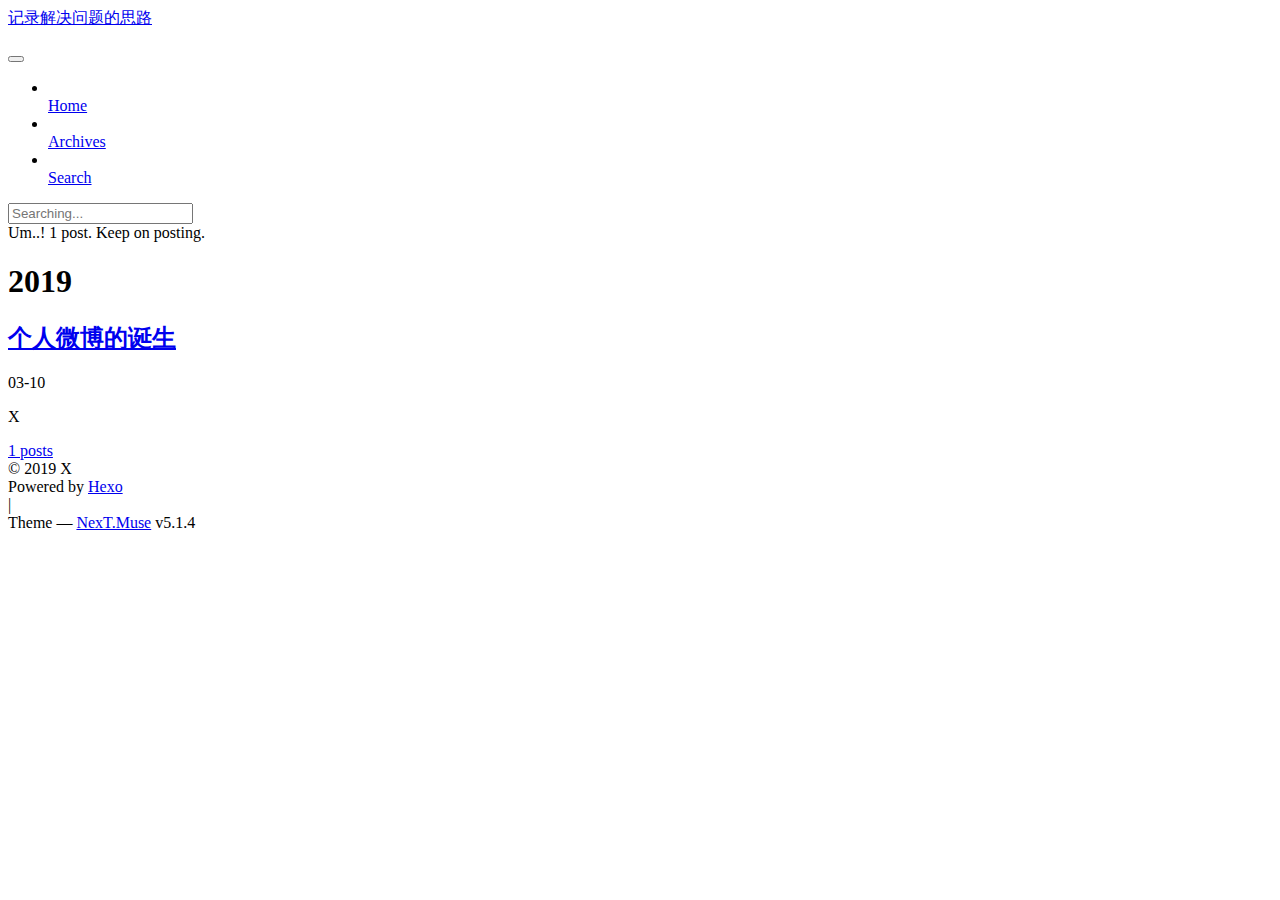
==== commit eded5d3a: "Site updated: 2019-03-10 23:18:54" ====
--- a/archives/index.html
+++ b/archives/index.html
@@ -80,12 +80,12 @@
 
 
 <meta property="og:type" content="website">
-<meta property="og:title" content="落后就要挨打">
+<meta property="og:title" content="记录解决问题的思路">
 <meta property="og:url" content="https://github.com/ukeepit/blog.git/archives/index.html">
-<meta property="og:site_name" content="落后就要挨打">
+<meta property="og:site_name" content="记录解决问题的思路">
 <meta property="og:locale" content="default">
 <meta name="twitter:card" content="summary">
-<meta name="twitter:title" content="落后就要挨打">
+<meta name="twitter:title" content="记录解决问题的思路">
 
 
 
@@ -121,7 +121,7 @@
 
 
 
-  <title>Archive | 落后就要挨打</title>
+  <title>Archive | 记录解决问题的思路</title>
   
 
 
@@ -151,7 +151,7 @@
     <div class="custom-logo-site-title">
       <a href="/blog/" class="brand" rel="start">
         <span class="logo-line-before"><i></i></span>
-        <span class="site-title">落后就要挨打</span>
+        <span class="site-title">记录解决问题的思路</span>
         <span class="logo-line-after"><i></i></span>
       </a>
     </div>
@@ -197,9 +197,41 @@
       
 
       
+        <li class="menu-item menu-item-search">
+          
+            <a href="javascript:;" class="popup-trigger">
+          
+            
+              <i class="menu-item-icon fa fa-search fa-fw"></i> <br>
+            
+            Search
+          </a>
+        </li>
+      
     </ul>
   
 
+  
+    <div class="site-search">
+      
+  <div class="popup search-popup local-search-popup">
+  <div class="local-search-header clearfix">
+    <span class="search-icon">
+      <i class="fa fa-search"></i>
+    </span>
+    <span class="popup-btn-close">
+      <i class="fa fa-times-circle"></i>
+    </span>
+    <div class="local-search-input-wrapper">
+      <input autocomplete="off" placeholder="Searching..." spellcheck="false" type="text" id="local-search-input">
+    </div>
+  </div>
+  <div id="local-search-result"></div>
+</div>
+
+
+
+    </div>
   
 </nav>
 
@@ -526,6 +558,323 @@
 
   
 
+  <script type="text/javascript">
+    // Popup Window;
+    var isfetched = false;
+    var isXml = true;
+    // Search DB path;
+    var search_path = "search.xml";
+    if (search_path.length === 0) {
+      search_path = "search.xml";
+    } else if (/json$/i.test(search_path)) {
+      isXml = false;
+    }
+    var path = "/blog/" + search_path;
+    // monitor main search box;
+
+    var onPopupClose = function (e) {
+      $('.popup').hide();
+      $('#local-search-input').val('');
+      $('.search-result-list').remove();
+      $('#no-result').remove();
+      $(".local-search-pop-overlay").remove();
+      $('body').css('overflow', '');
+    }
+
+    function proceedsearch() {
+      $("body")
+        .append('<div class="search-popup-overlay local-search-pop-overlay"></div>')
+        .css('overflow', 'hidden');
+      $('.search-popup-overlay').click(onPopupClose);
+      $('.popup').toggle();
+      var $localSearchInput = $('#local-search-input');
+      $localSearchInput.attr("autocapitalize", "none");
+      $localSearchInput.attr("autocorrect", "off");
+      $localSearchInput.focus();
+    }
+
+    // search function;
+    var searchFunc = function(path, search_id, content_id) {
+      'use strict';
+
+      // start loading animation
+      $("body")
+        .append('<div class="search-popup-overlay local-search-pop-overlay">' +
+          '<div id="search-loading-icon">' +
+          '<i class="fa fa-spinner fa-pulse fa-5x fa-fw"></i>' +
+          '</div>' +
+          '</div>')
+        .css('overflow', 'hidden');
+      $("#search-loading-icon").css('margin', '20% auto 0 auto').css('text-align', 'center');
+
+      $.ajax({
+        url: path,
+        dataType: isXml ? "xml" : "json",
+        async: true,
+        success: function(res) {
+          // get the contents from search data
+          isfetched = true;
+          $('.popup').detach().appendTo('.header-inner');
+          var datas = isXml ? $("entry", res).map(function() {
+            return {
+              title: $("title", this).text(),
+              content: $("content",this).text(),
+              url: $("url" , this).text()
+            };
+          }).get() : res;
+          var input = document.getElementById(search_id);
+          var resultContent = document.getElementById(content_id);
+          var inputEventFunction = function() {
+            var searchText = input.value.trim().toLowerCase();
+            var keywords = searchText.split(/[\s\-]+/);
+            if (keywords.length > 1) {
+              keywords.push(searchText);
+            }
+            var resultItems = [];
+            if (searchText.length > 0) {
+              // perform local searching
+              datas.forEach(function(data) {
+                var isMatch = false;
+                var hitCount = 0;
+                var searchTextCount = 0;
+                var title = data.title.trim();
+                var titleInLowerCase = title.toLowerCase();
+                var content = data.content.trim().replace(/<[^>]+>/g,"");
+                var contentInLowerCase = content.toLowerCase();
+                var articleUrl = decodeURIComponent(data.url);
+                var indexOfTitle = [];
+                var indexOfContent = [];
+                // only match articles with not empty titles
+                if(title != '') {
+                  keywords.forEach(function(keyword) {
+                    function getIndexByWord(word, text, caseSensitive) {
+                      var wordLen = word.length;
+                      if (wordLen === 0) {
+                        return [];
+                      }
+                      var startPosition = 0, position = [], index = [];
+                      if (!caseSensitive) {
+                        text = text.toLowerCase();
+                        word = word.toLowerCase();
+                      }
+                      while ((position = text.indexOf(word, startPosition)) > -1) {
+                        index.push({position: position, word: word});
+                        startPosition = position + wordLen;
+                      }
+                      return index;
+                    }
+
+                    indexOfTitle = indexOfTitle.concat(getIndexByWord(keyword, titleInLowerCase, false));
+                    indexOfContent = indexOfContent.concat(getIndexByWord(keyword, contentInLowerCase, false));
+                  });
+                  if (indexOfTitle.length > 0 || indexOfContent.length > 0) {
+                    isMatch = true;
+                    hitCount = indexOfTitle.length + indexOfContent.length;
+                  }
+                }
+
+                // show search results
+
+                if (isMatch) {
+                  // sort index by position of keyword
+
+                  [indexOfTitle, indexOfContent].forEach(function (index) {
+                    index.sort(function (itemLeft, itemRight) {
+                      if (itemRight.position !== itemLeft.position) {
+                        return itemRight.position - itemLeft.position;
+                      } else {
+                        return itemLeft.word.length - itemRight.word.length;
+                      }
+                    });
+                  });
+
+                  // merge hits into slices
+
+                  function mergeIntoSlice(text, start, end, index) {
+                    var item = index[index.length - 1];
+                    var position = item.position;
+                    var word = item.word;
+                    var hits = [];
+                    var searchTextCountInSlice = 0;
+                    while (position + word.length <= end && index.length != 0) {
+                      if (word === searchText) {
+                        searchTextCountInSlice++;
+                      }
+                      hits.push({position: position, length: word.length});
+                      var wordEnd = position + word.length;
+
+                      // move to next position of hit
+
+                      index.pop();
+                      while (index.length != 0) {
+                        item = index[index.length - 1];
+                        position = item.position;
+                        word = item.word;
+                        if (wordEnd > position) {
+                          index.pop();
+                        } else {
+                          break;
+                        }
+                      }
+                    }
+                    searchTextCount += searchTextCountInSlice;
+                    return {
+                      hits: hits,
+                      start: start,
+                      end: end,
+                      searchTextCount: searchTextCountInSlice
+                    };
+                  }
+
+                  var slicesOfTitle = [];
+                  if (indexOfTitle.length != 0) {
+                    slicesOfTitle.push(mergeIntoSlice(title, 0, title.length, indexOfTitle));
+                  }
+
+                  var slicesOfContent = [];
+                  while (indexOfContent.length != 0) {
+                    var item = indexOfContent[indexOfContent.length - 1];
+                    var position = item.position;
+                    var word = item.word;
+                    // cut out 100 characters
+                    var start = position - 20;
+                    var end = position + 80;
+                    if(start < 0){
+                      start = 0;
+                    }
+                    if (end < position + word.length) {
+                      end = position + word.length;
+                    }
+                    if(end > content.length){
+                      end = content.length;
+                    }
+                    slicesOfContent.push(mergeIntoSlice(content, start, end, indexOfContent));
+                  }
+
+                  // sort slices in content by search text's count and hits' count
+
+                  slicesOfContent.sort(function (sliceLeft, sliceRight) {
+                    if (sliceLeft.searchTextCount !== sliceRight.searchTextCount) {
+                      return sliceRight.searchTextCount - sliceLeft.searchTextCount;
+                    } else if (sliceLeft.hits.length !== sliceRight.hits.length) {
+                      return sliceRight.hits.length - sliceLeft.hits.length;
+                    } else {
+                      return sliceLeft.start - sliceRight.start;
+                    }
+                  });
+
+                  // select top N slices in content
+
+                  var upperBound = parseInt('1');
+                  if (upperBound >= 0) {
+                    slicesOfContent = slicesOfContent.slice(0, upperBound);
+                  }
+
+                  // highlight title and content
+
+                  function highlightKeyword(text, slice) {
+                    var result = '';
+                    var prevEnd = slice.start;
+                    slice.hits.forEach(function (hit) {
+                      result += text.substring(prevEnd, hit.position);
+                      var end = hit.position + hit.length;
+                      result += '<b class="search-keyword">' + text.substring(hit.position, end) + '</b>';
+                      prevEnd = end;
+                    });
+                    result += text.substring(prevEnd, slice.end);
+                    return result;
+                  }
+
+                  var resultItem = '';
+
+                  if (slicesOfTitle.length != 0) {
+                    resultItem += "<li><a href='" + articleUrl + "' class='search-result-title'>" + highlightKeyword(title, slicesOfTitle[0]) + "</a>";
+                  } else {
+                    resultItem += "<li><a href='" + articleUrl + "' class='search-result-title'>" + title + "</a>";
+                  }
+
+                  slicesOfContent.forEach(function (slice) {
+                    resultItem += "<a href='" + articleUrl + "'>" +
+                      "<p class=\"search-result\">" + highlightKeyword(content, slice) +
+                      "...</p>" + "</a>";
+                  });
+
+                  resultItem += "</li>";
+                  resultItems.push({
+                    item: resultItem,
+                    searchTextCount: searchTextCount,
+                    hitCount: hitCount,
+                    id: resultItems.length
+                  });
+                }
+              })
+            };
+            if (keywords.length === 1 && keywords[0] === "") {
+              resultContent.innerHTML = '<div id="no-result"><i class="fa fa-search fa-5x" /></div>'
+            } else if (resultItems.length === 0) {
+              resultContent.innerHTML = '<div id="no-result"><i class="fa fa-frown-o fa-5x" /></div>'
+            } else {
+              resultItems.sort(function (resultLeft, resultRight) {
+                if (resultLeft.searchTextCount !== resultRight.searchTextCount) {
+                  return resultRight.searchTextCount - resultLeft.searchTextCount;
+                } else if (resultLeft.hitCount !== resultRight.hitCount) {
+                  return resultRight.hitCount - resultLeft.hitCount;
+                } else {
+                  return resultRight.id - resultLeft.id;
+                }
+              });
+              var searchResultList = '<ul class=\"search-result-list\">';
+              resultItems.forEach(function (result) {
+                searchResultList += result.item;
+              })
+              searchResultList += "</ul>";
+              resultContent.innerHTML = searchResultList;
+            }
+          }
+
+          if ('auto' === 'auto') {
+            input.addEventListener('input', inputEventFunction);
+          } else {
+            $('.search-icon').click(inputEventFunction);
+            input.addEventListener('keypress', function (event) {
+              if (event.keyCode === 13) {
+                inputEventFunction();
+              }
+            });
+          }
+
+          // remove loading animation
+          $(".local-search-pop-overlay").remove();
+          $('body').css('overflow', '');
+
+          proceedsearch();
+        }
+      });
+    }
+
+    // handle and trigger popup window;
+    $('.popup-trigger').click(function(e) {
+      e.stopPropagation();
+      if (isfetched === false) {
+        searchFunc(path, 'local-search-input', 'local-search-result');
+      } else {
+        proceedsearch();
+      };
+    });
+
+    $('.popup-btn-close').click(onPopupClose);
+    $('.popup').click(function(e){
+      e.stopPropagation();
+    });
+    $(document).on('keyup', function (event) {
+      var shouldDismissSearchPopup = event.which === 27 &&
+        $('.search-popup').is(':visible');
+      if (shouldDismissSearchPopup) {
+        onPopupClose();
+      }
+    });
+  </script>
+
 
 
 
